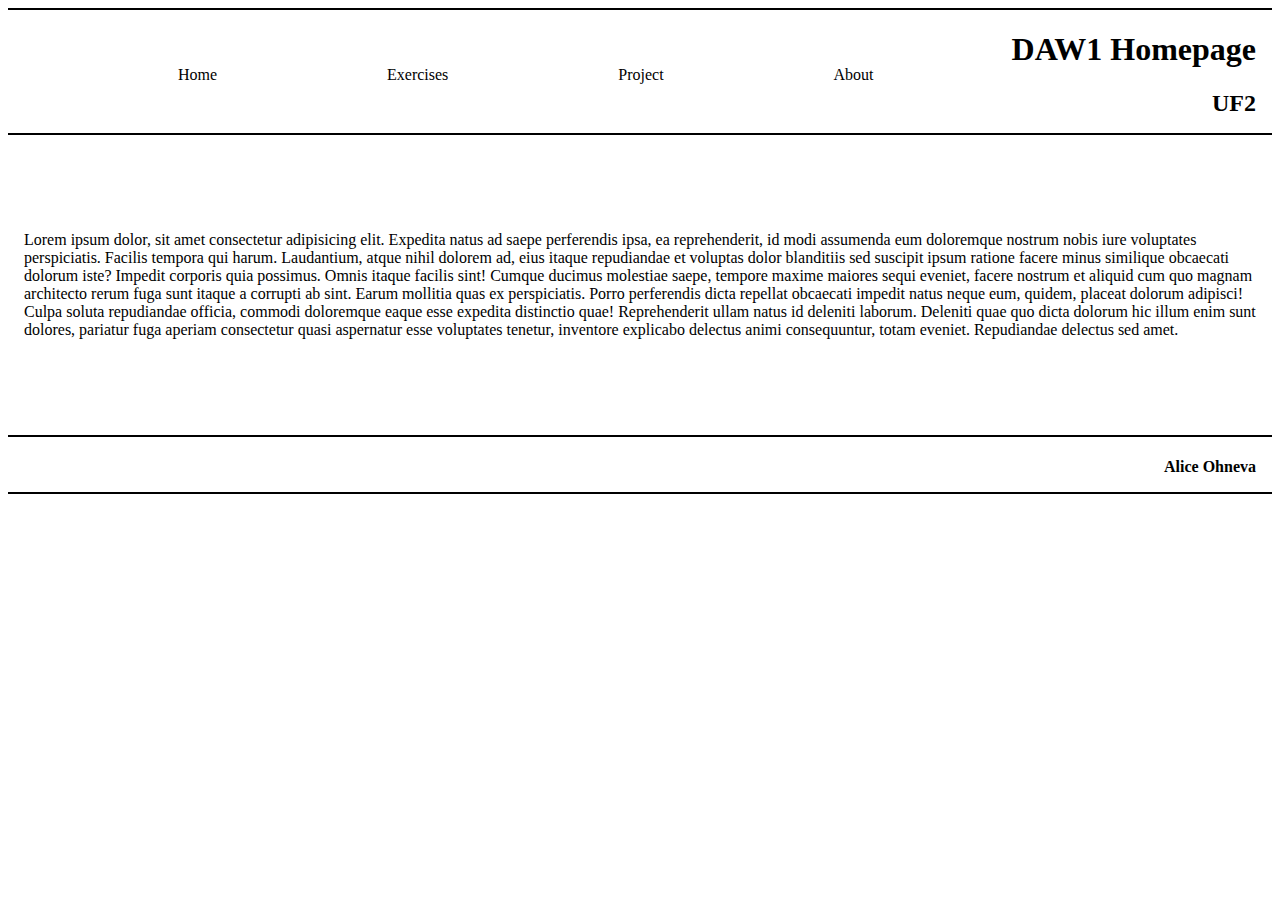
==== about.html @ fcf53ea7 "Created basic structure" ====
<!DOCTYPE html>
<html lang="en">

<head>
    <meta charset="UTF-8">
    <meta http-equiv="X-UA-Compatible" content="IE=edge">
    <meta name="viewport" content="width=device-width, initial-scale=1.0">
    <title>Presentation Page DAW</title>
    <link rel="stylesheet" href="style.css">
</head>

<body>
    <header>
        <div class="menu">
            <a href="index.html">Home</a>
            <a href="exercises.html">Exercises</a>
            <a href="#">Project</a>
            <a href="about.html">About</a>
        </div>
        <div class="logo">
            <h1>DAW1 Homepage</h1>
            <h2>UF2</h2>
        </div>
    </header>
    <main>
        <p>Lorem ipsum dolor, sit amet consectetur adipisicing elit. Expedita natus ad saepe perferendis ipsa, ea reprehenderit, id modi assumenda eum doloremque nostrum nobis iure voluptates perspiciatis. Facilis tempora qui harum.
        Laudantium, atque nihil dolorem ad, eius itaque repudiandae et voluptas dolor blanditiis sed suscipit ipsum ratione facere minus similique obcaecati dolorum iste? Impedit corporis quia possimus. Omnis itaque facilis sint!
        Cumque ducimus molestiae saepe, tempore maxime maiores sequi eveniet, facere nostrum et aliquid cum quo magnam architecto rerum fuga sunt itaque a corrupti ab sint. Earum mollitia quas ex perspiciatis.
        Porro perferendis dicta repellat obcaecati impedit natus neque eum, quidem, placeat dolorum adipisci! Culpa soluta repudiandae officia, commodi doloremque eaque esse expedita distinctio quae! Reprehenderit ullam natus id deleniti laborum.
        Deleniti quae quo dicta dolorum hic illum enim sunt dolores, pariatur fuga aperiam consectetur quasi aspernatur esse voluptates tenetur, inventore explicabo delectus animi consequuntur, totam eveniet. Repudiandae delectus sed amet.</p>
    </main>
    <footer>
        <h4>Alice Ohneva</h4>
    </footer>
</body>

</html>
---- style.css ----
a {
    text-decoration: none;
    font-style: inherit;
    color: black;
}
header, footer {
    border-top: 2px solid black;
    border-bottom: 2px solid black;
}
.menu a {
    padding: 1rem;
}
.menu a {
    padding-top: 2rem;
}

.menu a:hover, .menu a:focus {
    background-color: gainsboro;
}
.menu {
    display: flex;
    justify-content: space-evenly;
    flex-grow: 1;
    gap: 2rem;
    margin: 1rem;
    margin-top: 1.5rem;
    margin-left: 3rem;
}
.logo h1 {
    text-align: right;
    margin-right: 1rem
}
.logo h2, footer h4 {
    text-align: right;
    margin-bottom: 1rem;
    margin-right: 1rem;
}
header {
    display: flex;
    justify-content: space-evenly;
}
main {
    display: flex;
    justify-content: space-evenly;
    gap: 1rem;
    margin: 1rem;
    margin-top: 5rem;
    margin-bottom: 5rem;
}
main a {
    padding: 1rem;
    text-align: center;
}
main a:hover, main a:focus {
    background-color: gainsboro;
}
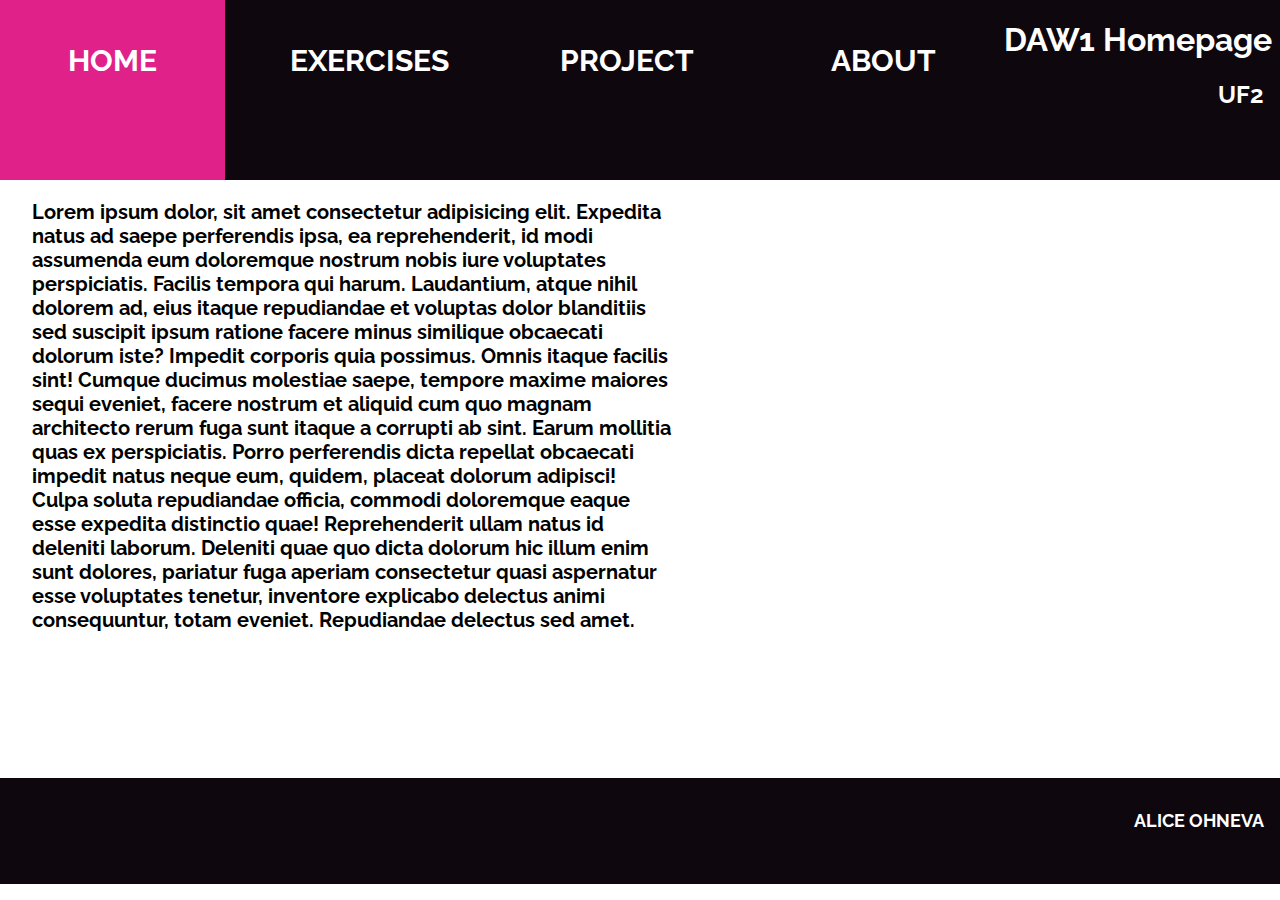
==== commit a41facf0: "Updated design" ====
--- a/about.html
+++ b/about.html
@@ -6,7 +6,7 @@
     <meta http-equiv="X-UA-Compatible" content="IE=edge">
     <meta name="viewport" content="width=device-width, initial-scale=1.0">
     <title>Presentation Page DAW</title>
-    <link rel="stylesheet" href="style.css">
+    <link rel="stylesheet" href="style_about.css">
 </head>
 
 <body>
--- a/style_about.css
+++ b/style_about.css
@@ -0,0 +1,72 @@
+@import url('https://fonts.googleapis.com/css2?family=Raleway:wght@200&display=swap');
+body {
+    margin: 0;
+    font-family: 'Raleway', sans-serif;
+}
+a {
+    text-decoration: none;
+    font-style: inherit;
+    color: #FFFF;
+    font-weight: bold;
+}
+header {
+    height: 20vh;
+}
+.menu a {
+    padding-top: 2.7rem;
+    width: 100%;
+    text-align: center;
+}
+
+.menu a:hover, .menu a:focus {
+    background-color: #e0218a;
+}
+.menu {
+    display: flex;
+    justify-content: space-evenly;
+    flex-grow: 1;
+    gap: 2rem;
+    font-size: 30px;
+    text-transform: uppercase;
+}
+.logo {
+    margin-left: .5rem;
+    color: #FFFF;
+}
+.logo h1 {
+    text-align: right;
+    margin-right: .5rem;
+}
+.logo h2, footer h4 {
+    text-align: right;
+    margin-bottom: 1rem;
+    margin-right: 1rem;
+}
+header {
+    display: flex;
+    justify-content: space-evenly;
+}
+header, footer{
+    background-color: #0e070d;
+}
+main {
+    text-align: left;
+    font-size: 20px;
+    height: 70vh;
+}
+p{
+    width: 50%;
+    padding-left: 2rem;
+    color: black;
+    font-weight: bold;
+}
+footer {
+    height: 11.7vh;
+    margin-top: -8.4vh;
+}
+footer h4 {
+    text-transform: uppercase;
+    font-size: large;
+    color: #FFFF;
+    padding-top: 2rem;
+}